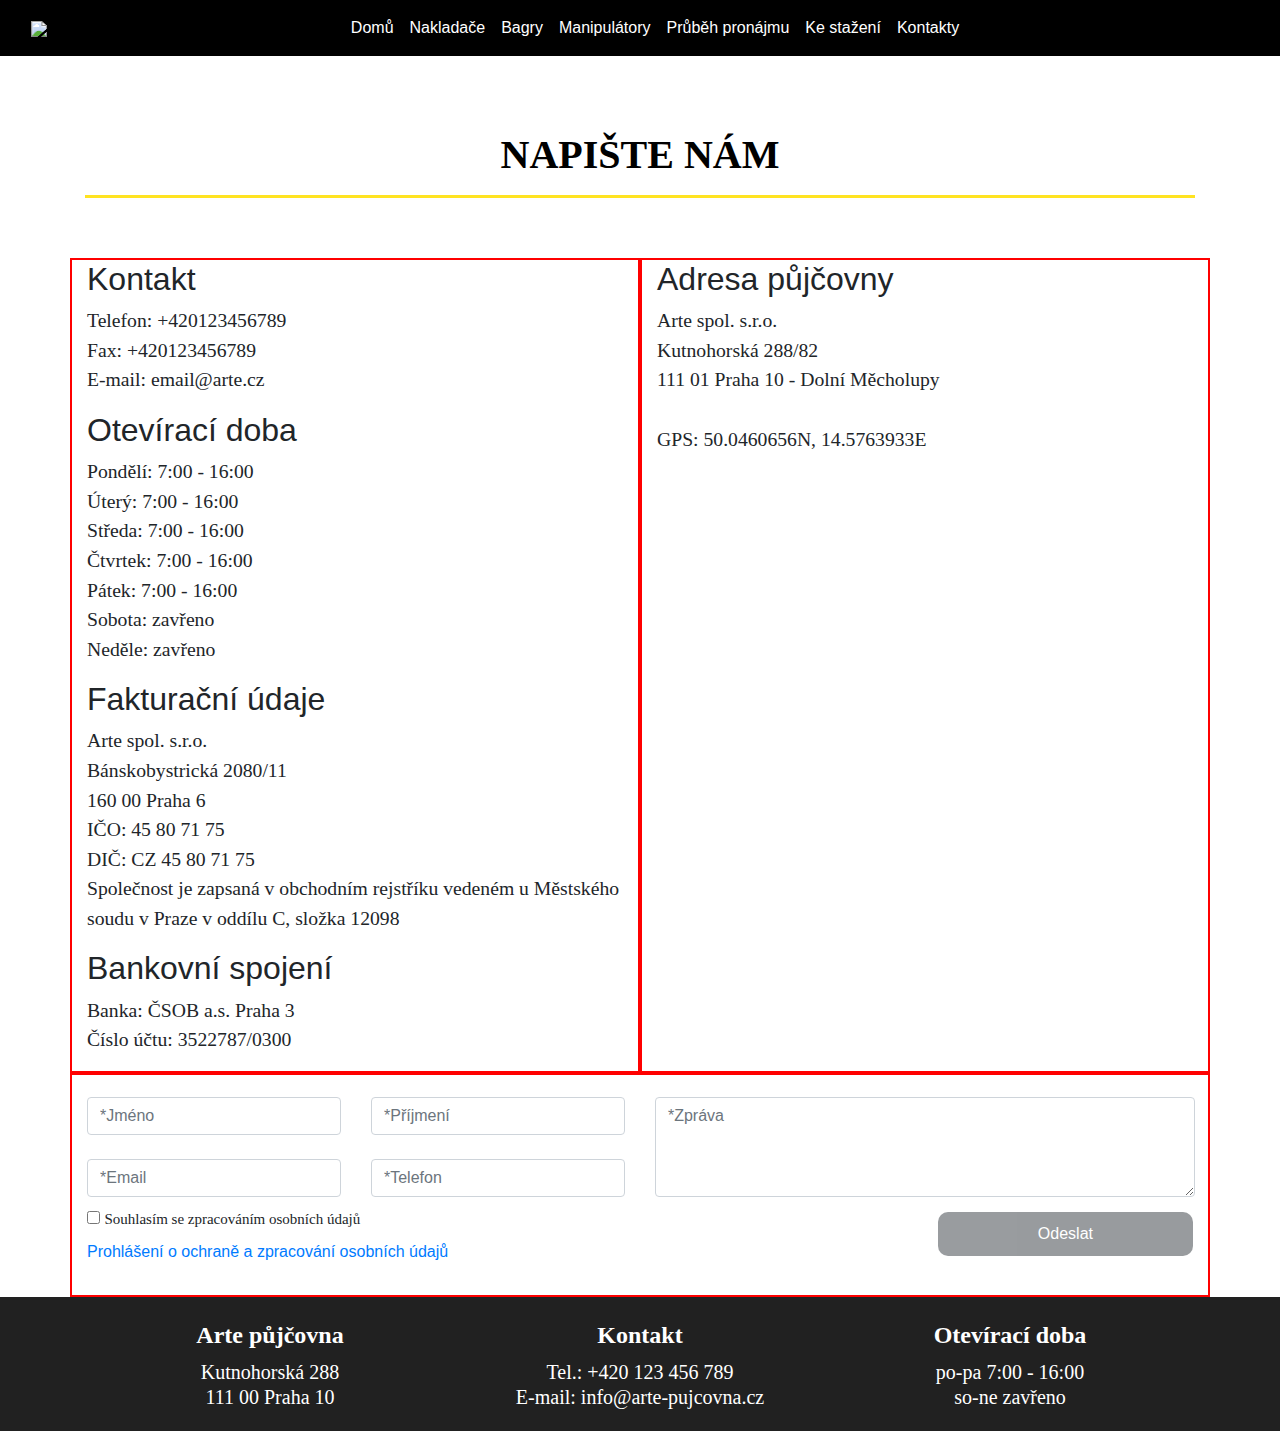
==== kontakty.html @ 1b725a88 "test" ====
<!DOCTYPE html>
<html lang="en" xmlns:href="http://www.w3.org/1999/xhtml">
<link rel="stylesheet" href="https://stackpath.bootstrapcdn.com/bootstrap/4.3.1/css/bootstrap.min.css" integrity="sha384-ggOyR0iXCbMQv3Xipma34MD+dH/1fQ784/j6cY/iJTQUOhcWr7x9JvoRxT2MZw1T" crossorigin="anonymous">
<link rel="stylesheet" href="css/style.css">
<script src="https://stackpath.bootstrapcdn.com/bootstrap/4.3.1/js/bootstrap.min.js" integrity="sha384-JjSmVgyd0p3pXB1rRibZUAYoIIy6OrQ6VrjIEaFf/nJGzIxFDsf4x0xIM+B07jRM" crossorigin="anonymous"></script>
<script src="js/bootstrap.js"></script>
<script src="js/bootstrap.bundle.js"></script>
<script src="https://ajax.googleapis.com/ajax/libs/jquery/3.4.1/jquery.min.js"></script>
<title>Kontakty</title>
<head>
    <meta charset="UTF-8">
    <link rel="icon" href="obrazky/kramer_favicon.png">

    <!-- Global site tag (gtag.js) - Google Analytics -->
    <script async src="https://www.googletagmanager.com/gtag/js?id=UA-153707017-1"></script>
    <script>
        window.dataLayer = window.dataLayer || [];
        function gtag(){dataLayer.push(arguments);}
        gtag('js', new Date());

        gtag('config', 'UA-153707017-1');
    </script>


</head>
<div>
<div class="navbar1">
    <nav class="navbar navbar-expand-lg navbar-dark fixed-top">
        <div class="col my-col3">
            <div id="left">
                <img class="logo" src="obrazky/arte_logo.png">
            </div>
        </div>

        <div class="collapse navbar-collapse" id="navbarSupportedContent">
            <ul class="navbar-nav mr-auto">
                <li class="nav-item active">
                    <a class="nav-link" href="index.html">Domů <span class="sr-only">(current)</span></a>
                </li>

                <li class="nav-item active">
                    <a class="nav-link" href="nakladace.html">Nakladače <span class="sr-only">(current)</span></a>
                </li>

                <li class="nav-item active">
                    <a class="nav-link" href="bagry.html">Bagry <span class="sr-only">(current)</span></a>
                </li>

                <li class="nav-item active">
                    <a class="nav-link" href="manipulatory.html">Manipulátory <span class="sr-only">(current)</span></a>
                </li>

                <li class="nav-item active">
                    <a class="nav-link" href="prubeh.html">Průběh pronájmu <span class="sr-only">(current)</span></a>
                </li>

                <li class="nav-item active">
                    <a class="nav-link" href="ke%20stazeni.html">Ke stažení <span class="sr-only">(current)</span></a>
                </li>

                <li class="nav-item active">
                    <a class="nav-link" href="kontakty.html">Kontakty <span class="sr-only">(current)</span></a>
                </li>
            </ul>
        </div>
    </nav>
</div>

<div class="container my-container">

<div class="row my-row">
    <div class="col my-col1">
        <h2 class="h2">
                <span>
                NAPIŠTE NÁM
            </span>
        </h2>
    </div>
</div>

    <div class="row my-row">
        <div class="col my-col">
            <h2>Kontakt</h2>
            <p class="text1">
                Telefon:    +420123456789<br>
                Fax:        +420123456789<br>
                E-mail:     email@arte.cz
            </p>
            <h2>Otevírací doba</h2>
            <p class="text1">
                Pondělí:    7:00 - 16:00<br>
                Úterý:      7:00 - 16:00<br>
                Středa:     7:00 - 16:00<br>
                Čtvrtek:    7:00 - 16:00<br>
                Pátek:      7:00 - 16:00<br>
                Sobota:     zavřeno<br>
                Neděle:     zavřeno
            </p>
            <h2> Fakturační údaje</h2>
            <p class="text1">
                Arte spol. s.r.o.<br>
                Bánskobystrická 2080/11<br>
                160 00 Praha 6
                <br>
                IČO: 45 80 71 75<br>
                DIČ: CZ 45 80 71 75
                <br>
                Společnost je zapsaná v obchodním rejstříku vedeném u Městského soudu v Praze v oddílu C, složka 12098
            </p>
            <h2>Bankovní spojení</h2>
            <p class="text1">
                Banka: ČSOB a.s. Praha 3<br>
                Číslo účtu: 3522787/0300
            </p>

        </div>
        <div class="col my-col">
            <h2>Adresa půjčovny</h2>
            <p class="text1">Arte spol. s.r.o.<br>
                Kutnohorská 288/82<br>
                111 01 Praha 10 - Dolní Měcholupy<br>
                <br>
                GPS: 50.0460656N, 14.5763933E
            </p>

            <div id="googleMap" style="width:100%;height:400px;"></div>

            <script>
                function myMap() {
                    var mapProp= {
                        center:new google.maps.LatLng(51.508742,-0.120850),
                        zoom:5,
                    };
                    var map = new google.maps.Map(document.getElementById("googleMap"),mapProp);
                }
            </script>

            <script src="https://maps.googleapis.com/maps/api/js?key=YOUR_KEY&callback=myMap"></script>


        </div>
    </div>




<div class="row my-row">
    <div class="col my-col">
        <section class="mb-4">

            <p class="text-center w-responsive mx-auto mb-5"></p>

            <div class="row my-row2">

                <div class="col-md-9 mb-md-0 mb-5">
                    <form id="contact-form" name="contact-form" action="funkce.php" method="POST">

                        <div class="row my-row2">

                            <div class="col-md-4">
                                <div class="md-form mb-0">
                                    <label for="name" class=""></label>
                                    <input type="text" id="name" name="name" class="form-control" maxlength="40" placeholder="*Jméno" required>
                                </div>
                            </div>
                            <div class="col-md-4">
                                <div class="md-form mb-0">
                                    <label for="prijmeni" class=""></label>
                                    <input type="text" id="prijmeni" name="prijmeni" class="form-control" maxlength="30" placeholder="*Příjmení" required>
                                </div>
                            </div>
                            <div class="col my-form">
                                <div class="md-form1">
                                    <label for="message"></label>
                                    <textarea type="text" id="message" name="message" rows="3" class="form-control md-textarea" placeholder="*Zpráva" required></textarea>
                                </div>
                            </div>
                        </div>

                        <div class="row">
                            <div class="col-md-4">
                                <div class="md-form mb-0">
                                    <label for="email" class=""></label>
                                    <input type="text" id="email" name="email" class="form-control" maxlength="30" placeholder="*Email" required>
                                </div>
                            </div>
                            <div class="col-md-4">
                                <div class="md-form mb-0">
                                    <label for="cislo" class=""></label>
                                    <input type="number" id="cislo" name="cislo" class="form-control" min="9" max="13" placeholder="*Telefon" required>
                                </div>
                            </div>
                        </div>
                    </form>
                </div>
            </div>
            <div class="row my-row-send-contact">
                <div class="col my-col-left">
                    <div class="col my-gdpr">
                        <input class="form-group" type="checkbox" value="1" id="check"> <span class="text-gdpr">Souhlasím se zpracováním osobních údajů</span> <br>
                        <a target="_blank" href="http://www.arte-praha.cz/data/ProhlaseniSpolecnostiGDPR2018.pdf">Prohlášení o ochraně a zpracování osobních údajů</a>
                    </div>
                </div>
                <div>
                    <div class="row-button">
                        <div class="col my-col5">
                    <span class="tool-tip" data-toggle="tooltip" data-placement="top" title="<-Zaškrtněte prosím souhlas">
                        <button id="tlacitko1" class="tlacitko1" disabled onclick="document.getElementById('contact-form').submit();">Odeslat</button>
                    </span>

                            <script>
                                $(document).ready(function() {
                                    $('[data-toggle="tooltip"]').tooltip();
                                });
                            </script>
                            <script>
                                //Add a JQuery click event handler onto our checkbox.
                                $('#check').click(function(){
                                    //If the checkbox is checked.
                                    if($(this).is(':checked')){
                                        //Enable the submit button.
                                        $('#tlacitko1').attr("disabled", false);
                                    } else{
                                        //If it is not checked, disable the button.
                                        $('#tlacitko1').attr("disabled", true);
                                    }
                                });
                            </script>
                        </div>
                    </div>
                </div>
            </div>
        </section>
    </div>
</div>
</div>
</div>
<footer id="sticky-footer" class="py-4 text-white-50">
    <div class="container text-center">
        <div class="row footer">

            <div class="col-4 footer">
                <h4 class="footer_nadpis"><span class="text-bold">Arte půjčovna</span></h4>
                <p class="footer_text">Kutnohorská 288</p>
                <p class="footer_text">111 00 Praha 10</p>
            </div>

            <div class="col-4 footer">
                <h4 class="footer_nadpis"><span class="text-bold">Kontakt</span></h4>
                <p class="footer_text">Tel.: +420 123 456 789</p>
                <p class="footer_text">E-mail: info@arte-pujcovna.cz</p>
            </div>

            <div class="col-4 footer">
                <h4 class="footer_nadpis"><span class="text-bold">Otevírací doba</span></h4>
                <p class="footer_text">po-pa 7:00 - 16:00</p>
                <p class="footer_text">so-ne zavřeno</p>
            </div>


        </div>
    </div>
</footer>
</body>
</html>
---- css/style.css ----
body{
    margin: 0px;
    background-color: white;
}
.my-container {

}
.navbar{
    text-align: center;
    background-color: black;
}
.navbar1{
    margin-bottom: 55px;
}
.my-row {

}
.my-row-kategorie{

}

.my-row1{
    margin-bottom: -20px;
}
.row-button{
    text-align: right;
    margin-right: 15px;
}
.md-form1{
    width: 510px;
    position: absolute;
}
.logo {
    width: calc(10vw + 3em);
}
.footer {
    margin: 0 auto;
}
.left {
    text-align: left;
    margin: 0 auto;
}
.text {
    color: white;
    padding-top: 10px;
    font-family: Calibri;
}
.text-gdpr{
    font-size: 15px;
    font-family: Calibri;
}
.seda{
    font-family: Calibri;
    color: #535E5D;
}
.footer_text{
    font-family: Calibri;
    font-size: 20px;
    color: white;
    margin-bottom: -5px;
}
.footer_nadpis{
    color: white;
}
.nadpis{
    font-size: 25px;
    font-weight: bold;
}
.h2{
    color: black;
    font-family: Calibri;
    font-weight: bold;
    font-size: 40px;
    margin-top: -10px;
    margin-bottom: -10px;
    border-bottom: 3px solid #ffe321;
    line-height: 2em;

}
.h2 span{
    background: white;
    padding:0 10px;
}

.text1{
    font-family: Calibri;
    font-size: calc(0.35vw + 0.95em);
}
.odkaz{
    font-family: Calibri;
    font-size: calc(0.35vw + 0.95em);
    color: black;
    text-decoration: black;
}
.text-bold{
    font-weight: bold;
    font-family: Calibri;
}
.my-col{
    border: 2px solid red;
}
.my-col-left{
    text-align: left;
}
.my-col1{
    text-align: center;
    margin-top: 70px;
    margin-bottom: 70px;
}
.my-col2{
    background-color: white;
    text-align: center;
    margin: 10px;
    border-radius: 20px;
    border: 2px solid lightgrey;
}
.my-col4{
    background-color: transparent;
    margin: 10px;
}
.my-col6{

}
.icons{
    width: 80%;
}
.hodnota{
    text-align: right;
}
.hodnoty{

}
.my-col-left{
    right: 15px;
    top: 10px;
}
.nazev{
    font-family: Calibri;
    font-weight: bold;
    font-size: 17px;
    text-align: left;
}
.nazvy{
    text-align: left;
}
.modely{
    color: black;
    font-family: Calibri;
    font-size: 35px;
    font-weight: bold;
    margin-bottom: 10px;
}
.my-row-kategorie{
    background-color: lightgrey;
    margin-top: 10px;
}
.my-col-kategorie1{
    background-color: #ffde11;
}
.my-row-produkt1{

}
.cena{
    font-weight: bold;
}
.tlacitko{
    background-color: black;
    border: none;
    color: white;
    padding: 5px 10px;
    text-align: center;
    display: inline-table;
    font-size: 15px;
    margin-bottom: 20px;
    border-radius: 10px;
    transition: all 0.5s ease;
}
.tlacitko:hover{
    background-color: lightgrey;
    color: black;
}
.tlacitko1{
    background-color: #343a40;
    border: none;
    color: white;
    padding: 10px 100px;
    text-align: center;
    text-decoration: none;
    display: inline-block;
    font-size: 16px;
    margin: 15px;
    border-radius: 10px;
    transition: all 0.5s ease;
}
.tlacitko1:hover{
    background-color: yellow;
    color: black;
}
.tlacitko1:disabled{
    opacity: 0.5;
}
.tlacitko1:enabled{
    opacity: 1;
}
.mb-4{
    margin-top: -50px;
}
.droplist{
    border: 2px solid red;
}
.document{
    width: 5%;
    margin-left: 15px;
}
.no-decor{
    color: black;
}
.no-decor:hover{
    text-decoration: none;
    color: black;
}
.koncept{
    width: 47%;
    border-radius: 20px;
}
.my-col5{
    margin-left: 30px;
}

#message{
    padding-bottom: 20px;
    width: 540px
}
#obrazek{
    position: relative;
    width: 100%;
    height: 100%;
}
#left{
    text-align: left;
}
#stred{
    text-align: center;
    font-size: calc(0.7vw + 0.63em);
}
#sticky-footer{
    background-color: rgba(0, 0, 0, 0.87);
}
#right{
    text-align: center;
}
@media screen and (max-width: 1080px){
    .md-form1{
        position: absolute;
        width: 300px;
    }
    .my-col2{
        max-width: 500px;
        margin: 10px auto;
    }
    .my-row3{
        align-content: center;
        border: 2px solid transparent;
    }
    .tlacitko{
        font-size: 30px;
        height: 70px;
        width: 450px;
    }
    .nazev{
        font-size: 25px;
    }
    .nazvy{
        font-size: 20px;
    }
    .modely{
        font-size: 40px;
    }
    .hodnota{
        font-size: 20px;
    }
    .koncept{
        width: 100%;
    }
    .tool-tip {
        display: inline-block;
    }

    .tool-tip [disabled] {
        pointer-events: none;
    }
}

@media screen and (max-width: 1200px){
    #message{
        width: 450px;
    }
}

@media screen and (max-width: 768px){
    #message{
        position: relative;
        top: 125px;
        padding-bottom: 0;
        width: calc(80vw + 3.2rem);
    }
    .my-row-send-contact{
        margin-top: 70px;
    }
}

@media screen and (max-width: 600px){
    .row-button{
        text-align: center;

    }
    .tlacitko1{
        position: absolute;
        right: -15px;
    }
    .text-gdpr{
        font-size: 10px;
        font-family: Calibri;
    }
    .gdpr{
        font-size: 10px;
        font-family: Calibri;
    }
    .my-col3{
        width: 2px;
    }
}
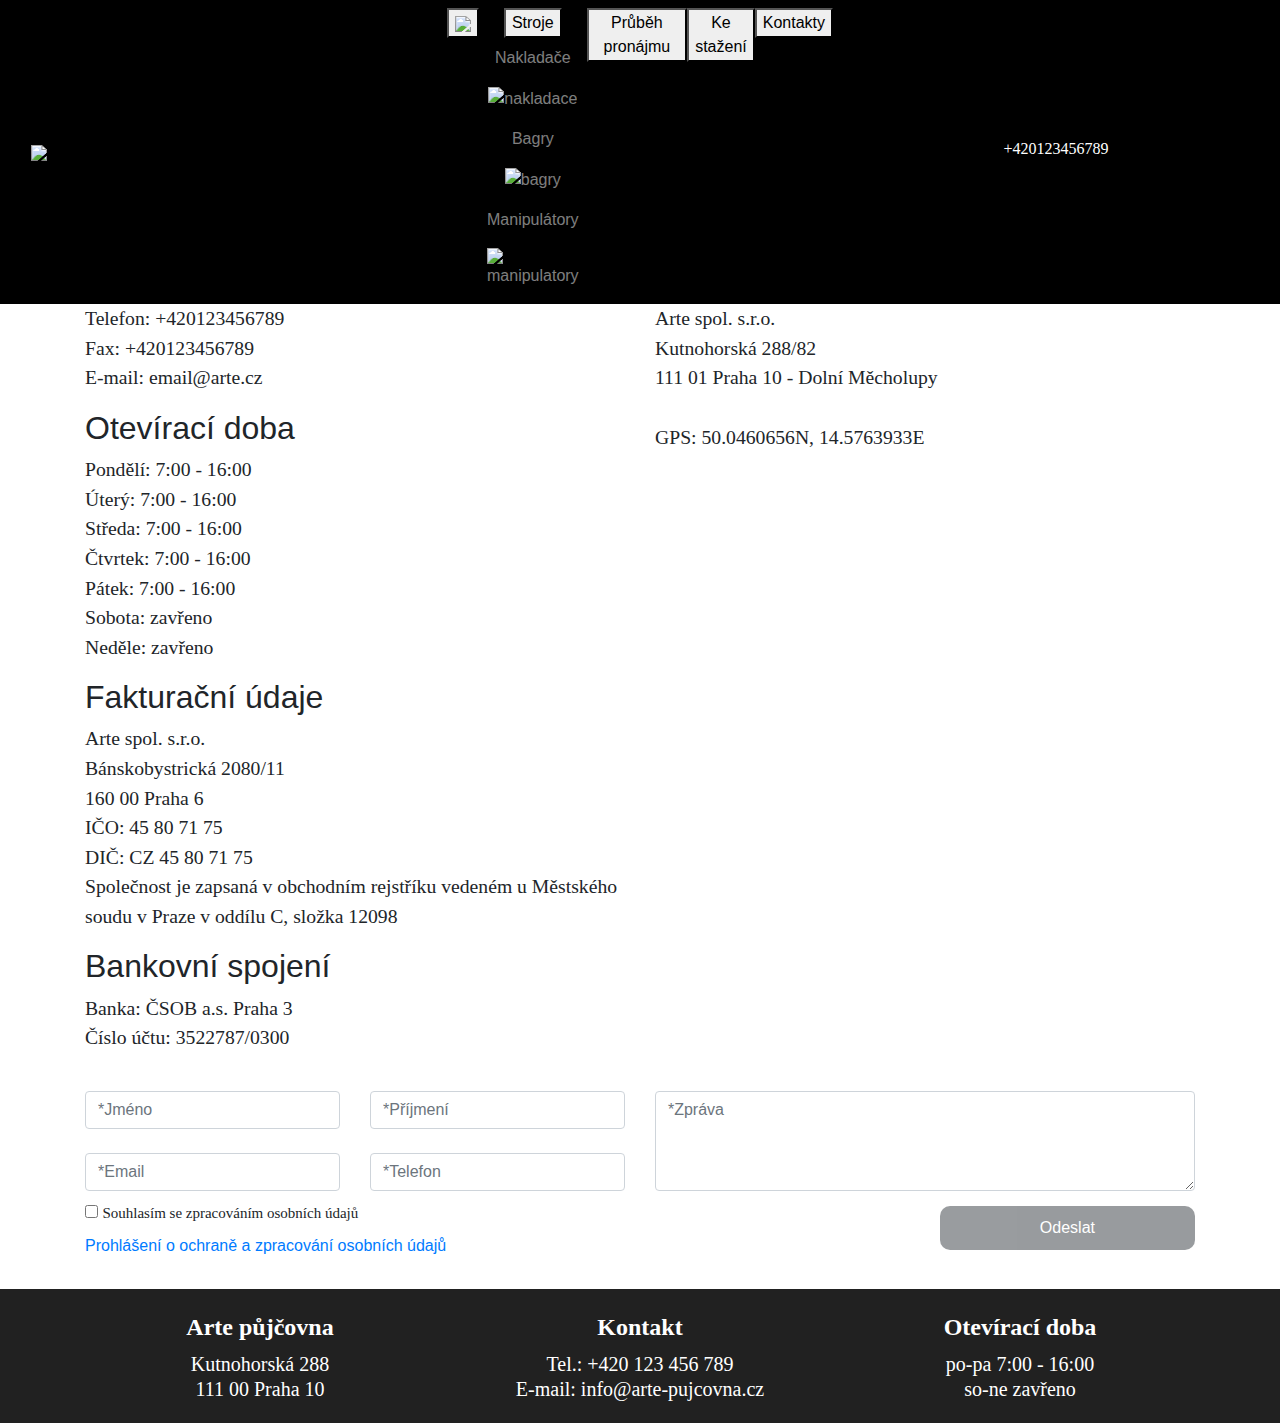
==== commit 9433ff49: "test" ====
--- a/kontakty.html
+++ b/kontakty.html
@@ -24,47 +24,65 @@
 
 </head>
 <div>
-<div class="navbar1">
-    <nav class="navbar navbar-expand-lg navbar-dark fixed-top">
-        <div class="col my-col3">
-            <div id="left">
-                <img class="logo" src="obrazky/arte_logo.png">
-            </div>
-        </div>
-
-        <div class="collapse navbar-collapse" id="navbarSupportedContent">
-            <ul class="navbar-nav mr-auto">
-                <li class="nav-item active">
-                    <a class="nav-link" href="index.html">Domů <span class="sr-only">(current)</span></a>
-                </li>
-
-                <li class="nav-item active">
-                    <a class="nav-link" href="nakladace.html">Nakladače <span class="sr-only">(current)</span></a>
-                </li>
-
-                <li class="nav-item active">
-                    <a class="nav-link" href="bagry.html">Bagry <span class="sr-only">(current)</span></a>
-                </li>
-
-                <li class="nav-item active">
-                    <a class="nav-link" href="manipulatory.html">Manipulátory <span class="sr-only">(current)</span></a>
-                </li>
-
-                <li class="nav-item active">
-                    <a class="nav-link" href="prubeh.html">Průběh pronájmu <span class="sr-only">(current)</span></a>
-                </li>
-
-                <li class="nav-item active">
-                    <a class="nav-link" href="ke%20stazeni.html">Ke stažení <span class="sr-only">(current)</span></a>
-                </li>
-
-                <li class="nav-item active">
-                    <a class="nav-link" href="kontakty.html">Kontakty <span class="sr-only">(current)</span></a>
-                </li>
-            </ul>
-        </div>
-    </nav>
-</div>
+    <div class="navbar1">
+        <nav class="navbar navbar-expand-lg navbar-dark fixed-top">
+            <div class="col-4 my-col3">
+                <div id="left">
+                    <img class="logo" src="obrazky/arte_logo.png">
+                </div>
+            </div>
+
+            <div class="col-4 center">
+                <div class="collapse navbar-collapse" id="navbarSupportedContent">
+                    <ul class="navbar-nav mr-auto">
+                        <li class="nav-item active">
+                            <button class="dropbtn" onclick="window.location.href = 'index.html' "><img src="obrazky/home.png" style="width: 20px"> </button>
+                        </li>
+                        <li class="nav-item active">
+
+                            <div class="dropdown">
+                                <button class="dropbtn">Stroje</button>
+                                <div class="dropdown-content">
+                                    <div class="menu-block">
+                                        <a class="nav-link" href="nakladace.html"><p class="kategorie-nadpis">Nakladače</p>
+                                            <img class="menu-obrazek" src="kategorie/nakladace.jpg" alt="nakladace">
+                                        </a>
+                                    </div>
+                                    <div class="menu-block">
+                                        <a class="nav-link" href="bagry.html"><p class="kategorie-nadpis">Bagry</p>
+                                            <img class="menu-obrazek" src="kategorie/bagry.jpg" alt="bagry">
+                                        </a>
+                                    </div>
+                                    <div class="menu-block">
+                                        <a class="nav-link" href="manipulatory.html"><p class="kategorie-nadpis">Manipulátory</p>
+                                            <img class="menu-obrazek" src="kategorie/manipulatory.jpg" alt="manipulatory">
+                                        </a>
+                                    </div>
+                                </div>
+                            </div>
+                        </li>
+                        <li class="nav-item active">
+                            <button class="dropbtn" onclick="window.location.href = 'prubeh.html' ">Průběh pronájmu</button>
+                        </li>
+
+                        <li class="nav-item active">
+                            <button class="dropbtn" onclick="window.location.href = 'ke_stazeni.html' ">Ke stažení</button>
+                        </li>
+
+                        <li class="nav-item active">
+                            <button class="dropbtn" onclick="window.location.href = 'kontakty.html' ">Kontakty</button>
+                        </li>
+                    </ul>
+                </div>
+            </div>
+            <div class="col-4 my-col3">
+                <div id="right">
+                    <p class="text"> +420123456789</p>
+                </div>
+            </div>
+
+        </nav>
+    </div>
 
 <div class="container my-container">
 
@@ -237,24 +255,28 @@
 </div>
 <footer id="sticky-footer" class="py-4 text-white-50">
     <div class="container text-center">
-        <div class="row footer">
-
-            <div class="col-4 footer">
-                <h4 class="footer_nadpis"><span class="text-bold">Arte půjčovna</span></h4>
-                <p class="footer_text">Kutnohorská 288</p>
-                <p class="footer_text">111 00 Praha 10</p>
-            </div>
-
-            <div class="col-4 footer">
+        <div class="row footer1">
+
+            <div class="col footer">
+                <div class="left_footer">
+                    <h4 class="footer_nadpis"><span class="text-bold">Arte půjčovna</span></h4>
+                    <p class="footer_text">Kutnohorská 288</p>
+                    <p class="footer_text">111 00 Praha 10</p>
+                </div>
+            </div>
+
+            <div class="col footer">
                 <h4 class="footer_nadpis"><span class="text-bold">Kontakt</span></h4>
                 <p class="footer_text">Tel.: +420 123 456 789</p>
                 <p class="footer_text">E-mail: info@arte-pujcovna.cz</p>
             </div>
 
-            <div class="col-4 footer">
-                <h4 class="footer_nadpis"><span class="text-bold">Otevírací doba</span></h4>
-                <p class="footer_text">po-pa 7:00 - 16:00</p>
-                <p class="footer_text">so-ne zavřeno</p>
+            <div class="col footer">
+                <div class="right_footer">
+                    <h4 class="footer_nadpis"><span class="text-bold">Otevírací doba</span></h4>
+                    <p class="footer_text">po-pa 7:00 - 16:00</p>
+                    <p class="footer_text">so-ne zavřeno</p>
+                </div>
             </div>
 
 
--- a/css/style.css
+++ b/css/style.css
@@ -97,7 +97,7 @@
     font-family: Calibri;
 }
 .my-col{
-    border: 2px solid red;
+
 }
 .my-col-left{
     text-align: left;
@@ -206,7 +206,7 @@
     margin-top: -50px;
 }
 .droplist{
-    border: 2px solid red;
+
 }
 .document{
     width: 5%;
